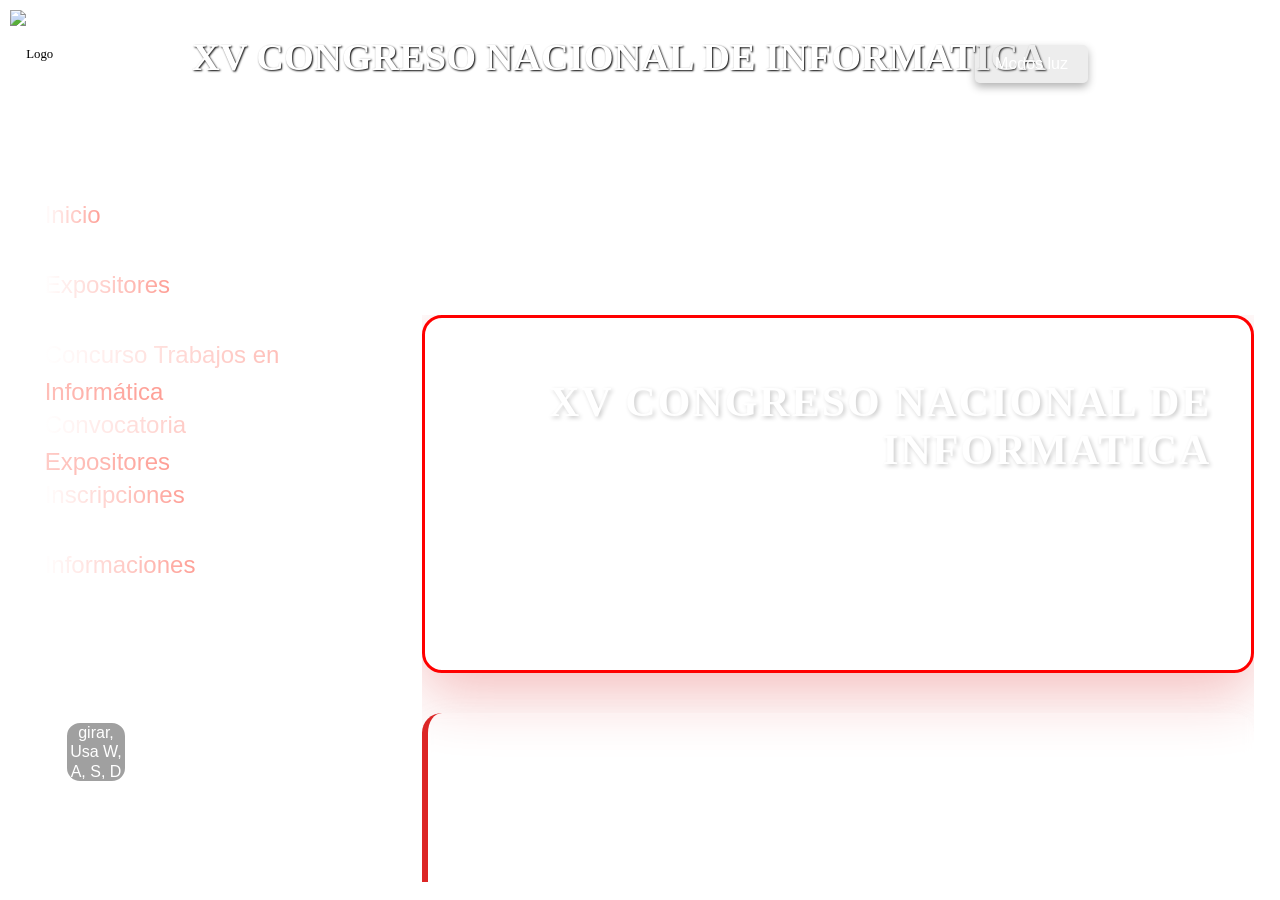
==== index.html @ ebcb47c6 "correcciones ortografia" ====
<!doctype html>
<html lang="es">
<head>
  <meta charset="UTF-8">
  <title>XV CONGRESO NACIONAL DE INFORMATICA</title>
  <link rel="stylesheet" media="all" href="style.css" />
  <link rel="stylesheet" href="https://cdnjs.cloudflare.com/ajax/libs/font-awesome/6.5.0/css/all.min.css">
  <meta name="viewport" content="width=device-width, initial-scale=1.0">
</head>

<body>
<header style="width: 100%;">
        <div class="flex-container">
          <div style="flex-grow: 1;">
                <img class="cruz" src="./public/img/logo informatica unsxx logotipo.png" alt="Logo">
          </div>
            <div style="flex-grow: 7;">
                <h1 class="titulo-1">XV CONGRESO NACIONAL DE INFORMATICA</h1>
                <h1 class="titulo-2">XV CONGRESO...</h1>
            </div>
            <div style="flex-grow: 1;">
                <div class="menu-principal">
                    <button class="btn-mas" id="abrir-modal-contacto">Mas ></button>

                    <div class="menu-desplegable" id="menuDesplegable">
                        <!-- Opción 1 -->
                        <div class="opcion">
                            <button class="btn-opcion" id="btnOpcion1">
                                XIII Congreso
                                <span class="chevron-small" id="chevron1">v</span>
                            </button>
                            <div class="submenu" id="submenu1">
                                <a id="abrir-expositoresXIII" href="./public/XIIIcongreso/expositores.html">Expositores</a>
                                <a id="abrir-galeriaXIII" href="./public/XIIIcongreso/galeria.html">Galería</a>
                                <a id="abrir-concursoXIII" href="./public/XIIIcongreso/concurso.html">concurso</a>
                                <a id="abrir-presentacion1" href="./public/XIIIcongreso/presentacion1.html">Presentación 2023</a>
                                <a id="abrir-convocatoria1" href="./public/XIIIcongreso/convocatoria1.html">Convocatoria 2023</a>
                                <a id="abrir-inscripciones1" href="./public/XIIIcongreso/inscripciones.html">Inscripciones 2023</a>
                                <a id="abrir-cronograma1" href="./public/XIIIcongreso/cronograma.html">Cronograma 2023</a>
                            </div>
                        </div>

                        <div class="separador"></div>

                        <!-- Opción 2 -->
                        <div class="opcion">
                            <button class="btn-opcion" id="btnOpcion2">
                                XIV Congreso
                                <span class="chevron-small" id="chevron2">v</span>
                            </button>
                            <div class="submenu" id="submenu2">
                                <a id="abrir-expositoresXIV" href="./public/XIVcongreso/expositores.html">Expositores 2024</a>
                                <a id="abrir-galeriaXIV" href="./public/XIVcongreso/galeria.html">Galería</a>  
                                <a id="abrir-concursoXIV" href="./public/XIVcongreso/concurso.html">concurso 2024</a>
                                <a id="abrir-presentacion2" href="./public/XIVcongreso/presentacion2.html">Información 2024</a>
                                <a id="abrir-convocatoria2" href="./public/XIVcongreso/convocatoria2.html">Convocatoria 2024</a>
                                <a id="abrir-inscripciones2" href="./public/XIVcongreso/inscripciones2.html">Inscripciones 2024</a>
                                <a id="abrir-cronograma2" href="./public/XIVcongreso/cronograma.html">Cronograma 2024</a>
                            </div>
                        </div>
                    </div>
                </div>
            </div>
        </div>

<div id="modal-paginas" class="modal">
  <div class="modal-contenido1">
    <span class="cerrar-modal">&times;</span>
    <iframe id="iframeVentana" src=""></iframe>
  </div>
</div>
<div class="contenidoinfo">
<div class="posicion1">
<h1>XV CONGRESO NACIONAL DE INFORMATICA </h1>
<h3>27 y 28 de noviembre de 2025</h3>
<h5>"Fortaleciendo la colaboración y el intercambio de conocimientos entre profesionales, docentes y estudiantes
  en el campo de la Informática"</h5>
</div>
<div class="infoCongreso">
  <h3>El Congreso Nacional de Informática es un evento académico anual  organizado por la Universidad Nacional "Siglo XX" de Bolivia, a través del Instituto de Investigación IIDAI de la carrera Ingeniería Informática y tiene por objetivo socializar los avances de la  Ciencia y Tecnología informática.<br><br>
El evento busca fortalecer la colaboración y el intercambio de conocimientos entre profesionales, docentes y estudiantes en el campo de la informática, proporcionando un espacio para presentar y discutir los avances tecnológicos, investigaciones , proyectos en informática y promover la formación y desarrollo de habilidades en informática.<br><br>
El congreso en su XIII versión, se llevara adelante el 27 y 28 de noviembre de 2025 en modalidad hibrida, virtual para expositores del exterior del país y presencial para expositores de Bolivia. Las actividades presenciales se llevarán adelante en ambientes de la Universidad Nacional "Siglo XX" en Llallagua - Potosí - Bolivia.<br><br>
Invitamos a todos los profesionales a participar en calidad de expositores,  presentando su ponencia, la temática es libre dentro del área de la Informática, pero se valorará que estén dentro de los ejes: temáticos Inteligencia Artificial, Seguridad Informática, XR, AR, VR, Interacción Humano Computador, Robótica y Ciencia de Datos.
  </h3>
</div>
<img src="public/img/poster inicio.jpg" style="width: 60%;" alt="">
<div class="ubi">
<h1>UBICACIÓN</h1>
<p class="parrafo">
Llallagua, Bolivia <br>

Campus Maria Barzola<br>

Carretera a Catavi<br>

Área de Tecnología<br>

Edificio Ingeniería Informática Bloque A <br>
  </p>
<div class="mapa-contenedor">
  <iframe src="https://www.google.com/maps/embed?pb=!1m18!1m12!1m3!1d3785.3774648100775!2d-66.57439218075649!3d-18.421163064440854!2m3!1f0!2f0!3f0!3m2!1i1024!2i768!4f13.1!3m3!1m2!1s0x93fce07f92535649%3A0x6266f35d3b55ed0b!2sCarrera%20Ing.%20Informatica%20UNSXX!5e0!3m2!1ses-419!2sbo!4v1763223714405!5m2!1ses-419!2sbo" width="600" height="450" style="border:0;" allowfullscreen="" loading="lazy" referrerpolicy="no-referrer-when-downgrade"></iframe>
</div>
</div>
</div>
<div id="workarea">
  <div class="position">
    <div class="svg-wrapper">
      <svg height="40" width="150">
        <rect id="shape" height="40" width="150" />
        <div id="text"><a id="abrir-inicio"><span class="spot"></span>Inicio</a></div>
      </svg>
    </div>
    <div class="svg-wrapper">
      <svg height="40" width="150">
        <rect id="shape" height="40" width="150" />
        <div id="text"><a id="abrir-expositores"><span class="spot"></span>Expositores</a></div>
      </svg>
    </div>
    <div class="svg-wrapper">
      <svg height="40" width="150">
        <rect id="shape" height="40" width="150" />
        <div id="text"><a id="abrir-modelo3d"><span class="spot"></span>Concurso Trabajos en Informática</a></div>
      </svg>
    </div>
    <div class="svg-wrapper">
      <svg height="40" width="150">
        <rect id="shape" height="40" width="150" />
        <div id="text"><a id="abrir-convocatoria"><span class="spot"></span>Convocatoria Expositores</a></div>
      </svg>
    </div>
    <div class="svg-wrapper">
      <svg height="40" width="150">
        <rect id="shape" height="40" width="150" />
        <div id="text"><a id="abrir-galeria"><span class="spot"></span>Inscripciones</a></div>
      </svg>
    </div>
    
    <div class="svg-wrapper">
      <svg height="40" width="150">
        <rect id="shape" height="40" width="150" />
        <div id="text"><a id="abrir-informacion"><span class="spot"></span>Informaciones</a></div>
      </svg>
    </div>
    </div>
</div>

<button class="menu-toggle" id="openMenuBtn">
  <svg xmlns="http://www.w3.org/2000/svg" fill="none" viewBox="0 0 24 24" stroke-width="2.5" stroke="#000" class="w-6 h-6">
    <path stroke-linecap="round" stroke-linejoin="round" d="M3.75 6.75h16.5M3.75 12h16.5m-16.5 5.25h16.5" />
  </svg>
</button>

<div id="overlay">
  <p>Haz clic para girar,<br>Usa W, A, S, D para moverte</p>
</div>
<button type="button" class="boton-luz">Modos luz</button>
<footer style="color: white; text-align: left; padding: 10px; position: absolute; z-index: 200; top: 95%;">desarrollador: Freds Cazorla Juyari</footer>
<script type="module" src="scriptinterior.js"></script>
</body>
</html>
---- style.css ----
* {
  margin: 0;
  padding: 0;
  box-sizing: border-box; 
}

html,
body {
  width: 100%;
  height: 100%;
  overflow: auto; 
  position: relative;
  display: flex;
  background-repeat: no-repeat;
  background-size: cover; 
}

body::-webkit-scrollbar {
  display: none;
}

/* ========== NAVEGACIÓN ========== */
.position a {
  text-decoration: none;
  text-align: center;
  font-size: clamp(1rem, 3vw, 1.5rem);
  top: 2%;
  font-family: Impact, Haettenschweiler, 'Arial Narrow Bold', sans-serif;
  background-size: 200%;
  color: #fefefe;
}

.flex-container {
  position: absolute;
  display: flex;
  align-items: stretch;
  width: 100%;
}

.flex-container h1 {
  color: rgb(255, 255, 255);
  font-size: 3vw;
  text-shadow: #000 1px 1px 2px;
}

.flex-container > div {
  margin: 0.8vw; 
  line-height: 7vw;
  font-size: 1vw; 
  z-index: 2;
}

.flex-container > div:last-child {
  flex-grow: 5;
  text-align: center;
}

.cruz {
  position: absolute;
  width: 10%;
  z-index: 10;
}

h3 {
  color: white;
}
/* ========== BOTÓN MENÚ TOGGLE ========== */
.menu-toggle {
  display: none;
  position: fixed;
  top: 20px;
  left: 20px;
  z-index: 1001;
  background: rgba(0, 0, 0, 0.7);
  border: none;
  border-radius: 8px;
  padding: 10px;
  cursor: pointer;
  transition: background 0.3s ease;
}

.menu-toggle:hover {
  background: rgba(0, 0, 0, 0.9);
}

.menu-toggle svg {
  width: 24px;
  height: 24px;
  stroke: white;
}

/* ========== MENÚ PRINCIPAL ========== */
.menu-principal {
  position: relative;
  display: inline-block;
  top: 3%;
  right: 0%;
  justify-content: end;
}

.btn-mas {
  color: white;
  text-decoration: none;
  font-size: 18px;
  cursor: pointer;
  border: none;
  padding: 8px 5px;
  transition: color 0.3s ease;
  background-color: transparent;
}

.btn-mas:hover {
  color: #fb5252;
}

.menu-desplegable {
  display: none;
  position: absolute;
  top: 0%;
  right: 0;
  background: rgba(38, 16, 16, 0.416);
  border: 1px solid #ff0000;
  border-radius: 6px;
  margin-top: 8px;
  box-shadow: 0 5px 15px rgba(0, 0, 0, 0.2);
  z-index: 100;
  min-width: 100px;
}

.menu-desplegable.active {
  display: block;
}

.opcion {
  position: relative;
}

.btn-opcion {
  width: 100%;
  padding: 12px 16px;
  border: none;
  cursor: pointer;
  font-size: 15px;
  text-align: left;
  display: flex;
  align-items: center;
  justify-content: space-between;
  transition: background-color 0.2s ease;
}

.btn-opcion:hover {
  background-color: #f50e0e77;
}

.btn-opcion:first-child {
  border-radius: 6px 6px 0 0;
}

.separador {
  height: 1px;
  background-color: #eee;
}

.chevron-small {
  font-size: 12px;
  display: inline-block;
  transition: transform 0.3s ease;
}

.chevron-small.active {
  transform: rotate(180deg);
}

/* ========== SUBMENÚ ========== */
.submenu {
  display: none;
  position: absolute;
  left: -130%;
  top: 0;
  background: rgba(253, 253, 253, 0.95);
  border: 1px solid #ff0000;
  border-radius: 6px;
  margin-left: 8px;
  box-shadow: 0 5px 15px rgba(0, 0, 0, 0.3);
  z-index: 9999 !important;
  width: max-content;
  padding: 0;
}

.submenu.active {
  display: block !important;
}

.submenu a {
  font-size: 11px !important;
  text-align: left !important;
  text-decoration: none;
  color: #333 !important;
  padding: 4px 8px !important;
  display: block !important;
  white-space: nowrap;
  font-family: Arial, sans-serif !important;
  background: none !important;
  line-height: 1.2 !important;
  height: auto !important;
  margin: 0 !important;
  border: none !important;
  box-shadow: none !important;
  transition: background-color 0.2s ease;
}

.submenu a:hover {
  background-color: #ea2727ab !important;
  color: white !important;
  padding: 4px 8px !important;
}

.submenu a:first-child {
  border-radius: 6px 6px 0 0;
}

.submenu a:last-child {
  border-radius: 0 0 6px 6px;
}

/* ========== CONTENIDO PRINCIPAL ========== */
.contenidoinfo {
  position: absolute; 
  width: 65%;
  height: 63%;
  top: 35%;
  left: 33%;
  z-index: 1;
  font-family: 'Times New Roman', Times, serif;
  color: white;
  overflow-y: auto; 
  scrollbar-color: transparent transparent;
  display: flex;
  flex-direction: column;
  align-items: end;
  box-sizing: border-box;
}

.posicion1 {
  background: rgba(255, 255, 255, 0.08);
  backdrop-filter: blur(5px);
  text-align: end;
  color: white;
  padding: 60px 40px;
  border-radius: 20px;
  margin-bottom: 40px;
  box-shadow: 0 20px 60px rgba(220, 38, 38, 0.3);
  border-style: solid;
  border-color: rgb(255, 0, 0);
}

.posicion1 h1 {
  font-size: 42px;
  font-weight: 800;
  margin-bottom: 20px;
  text-transform: uppercase;
  letter-spacing: 2px;
  text-shadow: 2px 2px 4px rgba(0, 0, 0, 0.2);
}

.posicion1 h3 {
  font-size: 28px;
  font-weight: 600;
  margin-bottom: 20px;
  opacity: 0.95;
}

.posicion1 h5 {
  font-size: 20px;
  font-weight: 400;
  line-height: 1.6;
  max-width: 900px;
  margin: 0 auto;
  opacity: 0.9;
  font-style: italic;
}

.infoCongreso {
  background: rgba(246, 245, 245, 0.069);
  backdrop-filter: blur(5px);
  padding: 50px;
  border-radius: 20px;
  margin-bottom: 40px;
  box-shadow: 0 10px 30px rgba(215, 208, 208, 0.1);
  border-left: 6px solid #dc2626;
}

.infoCongreso h3 {
  font-size: 18px;
  font-weight: 400;
  line-height: 1.8;
  color: #ffffff;
  text-align: justify;
}

.contenidoinfo > img {
  display: block;
  margin: 40px auto;
  width: 60%;
  max-width: 800px;
  border-radius: 15px;
  box-shadow: 0 15px 40px rgba(0, 0, 0, 0.2);
  transition: transform 0.3s ease, box-shadow 0.3s ease;
}

.contenidoinfo > img:hover {
  transform: scale(1.02);
  box-shadow: 0 20px 50px rgba(220, 38, 38, 0.3);
}

.ubi {
  padding: 50px 40px;
  border-radius: 20px;
  margin-top: 40px;
  width: 100%;
}

.ubi h1 {
  color: white;
  font-size: 36px;
  font-weight: 700;
  text-align: center;
  margin-bottom: 30px;
  text-transform: uppercase;
  letter-spacing: 3px;
}

.parrafo {
  background: rgba(97, 34, 34, 0.39);
  color: #ffffff;
  padding: 30px;
  border-radius: 10px;
  font-size: 18px;
  line-height: 1.8;
  margin-bottom: 30px;
  box-shadow: 0 10px 20px rgba(0, 0, 0, 0.1);
}

.parrafo br {
  margin-bottom: 8px;
}

.mapa-contenedor {
  border-radius: 15px;
  overflow: hidden;
  box-shadow: 0 15px 40px rgba(0, 0, 0, 0.3);
  margin-top: 20px;
}

.mapa-contenedor iframe {
  width: 100%;
  height: 450px;
  border: none;
  display: block;
  transform: translateX(-0.05%);
}

/* ========== ELEMENTOS ADICIONALES ========== */
.caja-titulo {
  position: absolute;
  width: 100%;
  text-align: center;
  top: 5%;
  z-index: 10;
  background-color: #000;
}
.titulo-1 {
  position: absolute;
  z-index: 10;
  text-align: center;
  top: 12%;
  left: 15%;
  font-family: Cambria, Cochin, Georgia, Times, 'Times New Roman', serif;
  background-size: 200%;
  color: white;
  animation: text-animation 4s infinite;
  text-shadow: #000 1px 1px 2px;
}
.titulo-2 {
  position: absolute;
  z-index: 10;
  text-align: center;
  top: -200px;
  left: 20%;
  font-family: Cambria, Cochin, Georgia, Times, 'Times New Roman', serif;
  background-size: 200%;
  color: white;
  animation: text-animation 4s infinite;
  text-shadow: #000 1px 1px 2px;
}
h2 {
  position: absolute;
  left: 3%;
  transform: translateY(75vh);
  z-index: 1;
  text-align: center;
  top: 2%;
  font-family: Cambria, Cochin, Georgia, Times, 'Times New Roman', serif;
  background-size: 200%;
  color: white;
  animation: text-animation 4s infinite;
  text-shadow: #000 1px 1px 2px;
}

.boton-luz {
  position: absolute;
  top: 5%;
  right: 15%;
  z-index: 10;
  padding: 10px 20px;
  font-size: 1rem;
  background-color: rgba(179, 178, 178, 0.238);
  color: white;
  border: none;
  border-radius: 5px;
  cursor: pointer;
  box-shadow: 0 4px 8px rgba(0,0,0,0.3);
}
.boton-luz:hover {
  background-color: rgba(232, 33, 33, 0.783);
}
.posicion-final-h1 {
    display: none !important;
    visibility: hidden !important;
}

.posicion-final-h2 {
    display: none !important;
    visibility: hidden !important;
}

.contenidoinfo.posicion-final-h1,
.posicion1.posicion-final-h2 {
    opacity: 0 !important;
    pointer-events: none !important;
}

@keyframes text-animation {
  0% { background-position: 0%; }
  100% { background-position: 200%; }
}

canvas {
  width: 80%;
  height: 80%;
  display: block; 
  position: absolute; 
  top: 0;
  left: 0;
  z-index: 0; 
}

#viewer {
  width: 50vw;  
  height: 100vh; 
  float: left;  
}

#workarea {
  position: absolute;
  width: 20%; 
  height: 50%;
  top: 15%;
  left: 0.5%;
  z-index: 100; 
  background-color: transparent;
  font-family: Verdana, Geneva, Tahoma, sans-serif;
  display: flex;
  flex-direction: column;
  justify-content: center; 
  align-items: flex-start;
  padding-left: 2%; 
  transition: transform 0.3s ease, opacity 0.3s ease;
}

.svg-wrapper {
  width: 110%;
  height: 60px;
  margin-bottom: 10px;
}

#shape {
  fill: none;
  stroke: none;
}

#text {
  transform: translate(5%);
  font-size: clamp(2rem, 3vw, 2rem);

}

#text a {
  text-decoration: none;
  text-align: center;
  top: 2%;
  font-family: Impact, Haettenschweiler, 'Arial Narrow Bold', sans-serif;
  background: linear-gradient(90deg, rgb(255, 255, 255), #fe9e95, rgb(255, 76, 76));
  background-size: 200%;
  background-clip: text;
  color: transparent;
  animation: text-animation 4s infinite; 
}

#overlay {
  position: absolute;
  top: 80%;
  left: 5vw;
  width: 5vw;
  height: 5vw;
  display: flex;
  background-color: rgba(98, 98, 98, 0.6);
  border-style: solid;
  border-color: white;
  justify-content: center;
  align-items: center;
  color: white;
  font-family: Impact, Haettenschweiler, 'Arial Narrow Bold', sans-serif;
  font-size: clamp(0, 3vw, 1.2em);
  text-align: center;
  cursor: pointer;
  z-index: 110;
  border-radius: 1rem;
  padding: 10px;
  box-sizing: border-box;
  word-wrap: break-word;
  line-height: 1.2;
  overflow: hidden;
}

.controles-moviles {
  position: fixed;
  bottom: 15%;
  left: 50%;
  transform: translateX(-50%);
  display: flex;
  flex-direction: column;
  align-items: center;
  gap: 10px;
  z-index: 1000;
}

.controles-moviles div {
  display: flex;
  gap: 20px;
}

.controles-moviles button {
  width: 60px;
  height: 60px;
  border-radius: 50%;
  border: none;
  background: #ff9700;
  color: white;
  font-size: 2rem;
  font-weight: bold;
  box-shadow: 0 4px 8px rgba(0,0,0,0.5);
}

/* ========== MODAL ========== */
.modal {
  display: none; 
  position: fixed;
  z-index: 5; 
  left: 20%;
  top: 5%;
  width: 80vw;
  height: 75vh;
}

.modal.active {
  display: block;
}

.modal-contenido {
  background-color: #fefefe;
  margin: 8% auto; 
  padding: 20px;
  border-radius: 10px;
  width: 100vw;
  height: 25vw;
  max-width: 700px;
  position: relative;
  top: 0vw;
  left: 25vw;
  z-index: 99;
}

.modal-contenido1 {
  margin: 8% auto; 
  padding: 20px;
  border-radius: 10px;
  width: 100%;
  height: 100%;
  position: relative;
  top: 0vw;
  left: 0vw;
  z-index: 99;
}

.modal-contenido h3 {
  font-size: 2rem;
}

.modal-contenido h5 {
  font-size: 1.5rem;
}

.cerrar-modal {
  color: #aaa;
  float: right;
  font-size: 28px;
  font-weight: bold;
  cursor: pointer;
  transition: color 0.3s ease;
  position: absolute;
  top: 15px;
  right: 20px;
}

.cerrar-modal:hover,
.cerrar-modal:focus {
  color: black;
  text-decoration: none;
}

.modal-contenido img {
  max-width: 29%;
  height: auto;
  margin-left: 25px;
  margin-right: 65px;
  border-radius: 8px;
  float: left;
}

#modal-contacto {
  display: none; 
  position: fixed;
  z-index: 15;
  left: 0;
  top: 0;
  width: 100%;
  height: 100%;
}

/* ========== IFRAME ========== */
iframe {
  width: 100%;
  height: 100%;
  border: none;
}

/* ========== MEDIA QUERIES ========== */
@media (max-width: 768px) {
  .contenidoinfo {
    width: 100%;
    padding: 20px 15px;
    top: 50%;
    left: 0%;
  }
  
  .posicion1 {
    padding: 40px 20px;
  }

  .posicion1 h1 {
    font-size: 28px;
  }

  .posicion1 h3 {
    font-size: 22px;
  }

  .posicion1 h5 {
    font-size: 16px;
  }

  .infoCongreso {
    padding: 30px 20px;
  }

  .infoCongreso h3 {
    font-size: 16px;
  }
  .contenidoinfo > img {
    width: 90%;
  }

  .ubi {
    padding: 30px 20px;
  }

  .ubi h1 {
    font-size: 28px;
  }

  .parrafo {
    padding: 20px;
    font-size: 16px;
  }

  .mapa-contenedor iframe {
    height: 300px;
  }
  .modal{
    width: 100vw;
    height: 60vh;
    top: -50%;
    left: 0%;
  }
  iframe {
    width: 100% !important;
    height: 100% !important;
  }
  #overlay {
    left: -100%; 
  }
  }
  /* ========== BOTÓN MENÚ TOGGLE ========== */
.menu-toggle {
  display: none;
  position: fixed;
  top: 15%;
  left: 5%;
  z-index: 1001;
  background: rgba(22, 102, 250, 0.7);
  border: none;
  border-radius: 8px;
  padding: px;
  cursor: pointer;
  transition: background 0.3s ease;
}

.menu-toggle:hover {
  background: rgba(235, 23, 23, 0.9);
}

.menu-toggle svg {
  width: 24px;
  height: 24px;
  stroke: white;
}

/* ========== PANTALLAS PEQUEÑAS ========== */
@media (max-width: 1024px) {
  #overlay {
    left: -100%; 
  }
  .menu-toggle {
    display: block;
  }
  .contenidoinfo {
    width: 100%;
    height: 50%;
    padding: 20px 15px;
    top: 50%;
    left: 1.5%;
  }
  #workarea {
    position: fixed;
    width: 20%;
    height: 100%;
    top: 0;
    left: -200px;
    z-index: 9;
    transition: transform 0.3s ease;
    background: rgba(255, 255, 255, 0.08);
  backdrop-filter: blur(5px);
  box-shadow: #df6b6b 2px 2px 5px;
  }

  #workarea.workarea-open {
    transform: translateX(200px);
  }

  .svg-wrapper {
    width: 110%;
    height: 10%;
    margin-bottom: 10px;
  }

  #text a {
    font-size: 20px;
  }
  .modal{
    width: 100vw;
    height: 80vh;
    top: 10%;
    left: 0%;
  }
  iframe {
    width: 100% !important;
    height: 100% !important;
  }
  .boton-luz{
    top: 17%;
  right: 3%;
  }
  .titulo-1 {
    top: -200px;
  }
  .titulo-2 {
    top: 12%;
  }
}

@media (max-width: 768px) {
  .menu-toggle {
    display: block;
    top: 15%;
    left: 5%;
  }

  #workarea {
    width: 30%;
    left: -400px;
    padding: 80px 20px 20px 20px;
  }

  #workarea.workarea-open {
    transform: translateX(400px);
  }

  .svg-wrapper {
    margin-bottom: 1px;
  }

  #text a {
    font-size: 17px;
  }
  .boton-luz{
    top: 17%;
  right: 3%;
  }
  .titulo-1 {
    top: -200px;
  }
  .titulo-2 {
    top: 12%;
  }
}

/* ========== CONTROLES DE VIDEO ========== */
#video-controls-container {
  position: fixed;
  bottom: 20px;
  left: 50%;
  transform: translateX(-50%);
  z-index: 100;
  transition: opacity 0.3s ease, transform 0.3s ease;
}

#video-controls-container.video-controls-hidden {
  opacity: 0;
  pointer-events: none;
  transform: translateX(-50%) translateY(20px);
}

#video-controls-container.video-controls-visible {
  opacity: 1;
  pointer-events: auto;
  transform: translateX(-50%) translateY(0);
  animation: slideUp 0.3s ease-out;
}

.video-controls-panel {
  background: rgba(0, 0, 0, 0.85);
  backdrop-filter: blur(10px);
  border: 2px solid rgba(255, 255, 255, 0.2);
  border-radius: 15px;
  padding: 15px 20px;
  box-shadow: 0 8px 32px rgba(0, 0, 0, 0.3);
  max-width: 600px;
  min-width: 400px;
}

.video-info {
  color: #fff;
  font-size: 12px;
  margin-bottom: 8px;
  text-align: center;
  font-family: 'Courier New', monospace;
  letter-spacing: 1px;
}

#video-tiempo, #video-duracion-total {
  font-weight: bold;
  color: #00d4ff;
}

.video-barra-progreso {
  margin-bottom: 12px;
  cursor: pointer;
}

.progress-bar {
  width: 100%;
  height: 6px;
  background: rgba(255, 255, 255, 0.2);
  border-radius: 3px;
  overflow: hidden;
  transition: height 0.2s ease;
}

.progress-bar:hover {
  height: 8px;
}

.progress-fill {
  height: 100%;
  background: linear-gradient(90deg, #00d4ff, #0099ff);
  border-radius: 3px;
  width: 0%;
  transition: width 0.1s linear;
  box-shadow: 0 0 10px rgba(0, 212, 255, 0.5);
}

.video-botones {
  display: flex;
  align-items: center;
  gap: 10px;
  margin-bottom: 12px;
  flex-wrap: wrap;
  justify-content: center;
}

.btn-video {
  background: rgba(255, 255, 255, 0.15);
  border: 1px solid rgba(255, 255, 255, 0.3);
  color: #fff;
  border-radius: 8px;
  padding: 8px 12px;
  cursor: pointer;
  font-size: 18px;
  transition: all 0.3s ease;
  display: flex;
  align-items: center;
  justify-content: center;
  min-width: 40px;
  min-height: 40px;
}

.btn-video:hover {
  background: rgba(0, 212, 255, 0.3);
  border-color: rgba(0, 212, 255, 0.6);
  transform: scale(1.1);
  box-shadow: 0 0 15px rgba(0, 212, 255, 0.4);
}

.btn-video:active {
  transform: scale(0.95);
}

.separador-controles {
  width: 1px;
  height: 30px;
  background: rgba(255, 255, 255, 0.2);
  margin: 0 5px;
}

.slider-volumen {
  width: 100px;
  height: 5px;
  border-radius: 3px;
  background: rgba(255, 255, 255, 0.2);
  outline: none;
  -webkit-appearance: none;
  appearance: none;
  cursor: pointer;
}

.slider-volumen::-webkit-slider-thumb {
  -webkit-appearance: none;
  appearance: none;
  width: 14px;
  height: 14px;
  border-radius: 50%;
  background: #00d4ff;
  cursor: pointer;
  box-shadow: 0 0 8px rgba(0, 212, 255, 0.6);
  transition: all 0.2s ease;
}

.slider-volumen::-webkit-slider-thumb:hover {
  width: 18px;
  height: 18px;
  box-shadow: 0 0 12px rgba(0, 212, 255, 0.8);
}

.slider-volumen::-moz-range-thumb {
  width: 14px;
  height: 14px;
  border-radius: 50%;
  background: #00d4ff;
  cursor: pointer;
  border: none;
  box-shadow: 0 0 8px rgba(0, 212, 255, 0.6);
  transition: all 0.2s ease;
}

.slider-volumen::-moz-range-thumb:hover {
  width: 18px;
  height: 18px;
  box-shadow: 0 0 12px rgba(0, 212, 255, 0.8);
}

.slider-volumen::-moz-range-track {
  background: transparent;
  border: none;
}

.video-velocidad {
  display: flex;
  align-items: center;
  justify-content: center;
  gap: 10px;
  color: #fff;
  font-size: 13px;
}

.select-velocidad {
  background: rgba(255, 255, 255, 0.15);
  border: 1px solid rgba(255, 255, 255, 0.3);
  color: #00d4ff;
  border-radius: 6px;
  padding: 6px 10px;
  cursor: pointer;
  font-weight: bold;
  transition: all 0.3s ease;
}

.select-velocidad:hover {
  background: rgba(0, 212, 255, 0.2);
  border-color: rgba(0, 212, 255, 0.6);
}

.select-velocidad option {
  background: #222;
  color: #00d4ff;
}

@media (max-width: 600px) {
  .video-controls-panel {
    min-width: 95vw;
    padding: 12px 15px;
  }
  
  .btn-video {
    padding: 6px 10px;
    font-size: 16px;
    min-width: 36px;
    min-height: 36px;
  }
  
  .separador-controles {
    height: 24px;
  }
  
  .slider-volumen {
    width: 70px;
  }
  
  .video-botones {
    gap: 6px;
  }
}

@keyframes slideUp {
  from {
    opacity: 0;
    transform: translateX(-50%) translateY(20px);
  }
  to {
    opacity: 1;
    transform: translateX(-50%) translateY(0);
  }
}
footer{
  font-size: 0.7 rem;
}
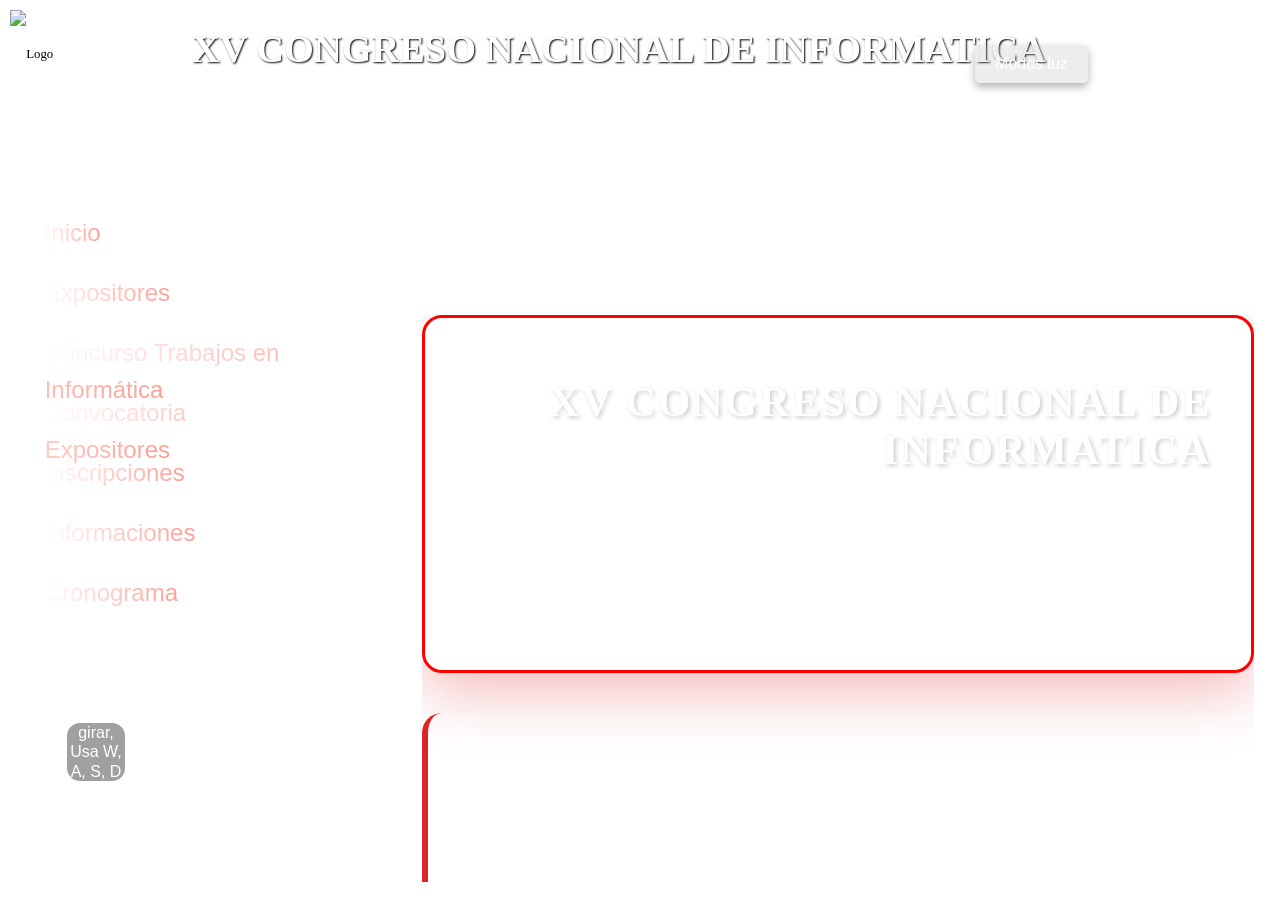
==== commit de92936a: "cronograma" ====
--- a/index.html
+++ b/index.html
@@ -83,7 +83,7 @@
 Invitamos a todos los profesionales a participar en calidad de expositores,  presentando su ponencia, la temática es libre dentro del área de la Informática, pero se valorará que estén dentro de los ejes: temáticos Inteligencia Artificial, Seguridad Informática, XR, AR, VR, Interacción Humano Computador, Robótica y Ciencia de Datos.
   </h3>
 </div>
-<img src="public/img/poster inicio.jpg" style="width: 60%;" alt="">
+<img src="public/img/afiche.jpg" style="width: 60%;" alt="">
 <div class="ubi">
 <h1>UBICACIÓN</h1>
 <p class="parrafo">
@@ -134,11 +134,16 @@
         <div id="text"><a id="abrir-galeria"><span class="spot"></span>Inscripciones</a></div>
       </svg>
     </div>
-    
     <div class="svg-wrapper">
       <svg height="40" width="150">
         <rect id="shape" height="40" width="150" />
         <div id="text"><a id="abrir-informacion"><span class="spot"></span>Informaciones</a></div>
+      </svg>
+    </div>
+    <div class="svg-wrapper">
+      <svg height="40" width="150">
+        <rect id="shape" height="40" width="150" />
+        <div id="text"><a id="abrir-cronograma"><span class="spot"></span>Cronograma</a></div>
       </svg>
     </div>
     </div>
--- a/style.css
+++ b/style.css
@@ -35,6 +35,7 @@
   display: flex;
   align-items: stretch;
   width: 100%;
+  height: 5%;
 }
 
 .flex-container h1 {
@@ -57,7 +58,7 @@
 
 .cruz {
   position: absolute;
-  width: 10%;
+  width: 9%;
   z-index: 10;
 }
 
@@ -373,6 +374,7 @@
   position: absolute;
   z-index: 10;
   text-align: center;
+  font-size: clamp(1.5rem, 4vw,2vw);
   top: 12%;
   left: 15%;
   font-family: Cambria, Cochin, Georgia, Times, 'Times New Roman', serif;
@@ -465,7 +467,7 @@
   position: absolute;
   width: 20%; 
   height: 50%;
-  top: 15%;
+  top: 17%;
   left: 0.5%;
   z-index: 100; 
   background-color: transparent;
@@ -481,7 +483,6 @@
 .svg-wrapper {
   width: 110%;
   height: 60px;
-  margin-bottom: 10px;
 }
 
 #shape {
@@ -568,7 +569,7 @@
   position: fixed;
   z-index: 5; 
   left: 20%;
-  top: 5%;
+  top: 10%;
   width: 80vw;
   height: 75vh;
 }
@@ -598,7 +599,7 @@
   width: 100%;
   height: 100%;
   position: relative;
-  top: 0vw;
+  top: 5vw;
   left: 0vw;
   z-index: 99;
 }
@@ -710,7 +711,7 @@
   .modal{
     width: 100vw;
     height: 60vh;
-    top: -50%;
+    top: 50%;
     left: 0%;
   }
   iframe {
@@ -727,7 +728,7 @@
   position: fixed;
   top: 15%;
   left: 5%;
-  z-index: 1001;
+  z-index: 1;
   background: rgba(22, 102, 250, 0.7);
   border: none;
   border-radius: 8px;
@@ -763,10 +764,10 @@
   }
   #workarea {
     position: fixed;
-    width: 20%;
+    width: 30%;
     height: 100%;
     top: 0;
-    left: -200px;
+    left: -450px;
     z-index: 9;
     transition: transform 0.3s ease;
     background: rgba(255, 255, 255, 0.08);
@@ -775,13 +776,12 @@
   }
 
   #workarea.workarea-open {
-    transform: translateX(200px);
+    transform: translateX(450px);
   }
 
   .svg-wrapper {
-    width: 110%;
+    width: 100%;
     height: 10%;
-    margin-bottom: 10px;
   }
 
   #text a {
@@ -812,12 +812,12 @@
 @media (max-width: 768px) {
   .menu-toggle {
     display: block;
-    top: 15%;
+    top: 12%;
     left: 5%;
   }
 
   #workarea {
-    width: 30%;
+    width: 50%;
     left: -400px;
     padding: 80px 20px 20px 20px;
   }
@@ -834,8 +834,9 @@
     font-size: 17px;
   }
   .boton-luz{
-    top: 17%;
+    top: 13%;
   right: 3%;
+  z-index: 1;
   }
   .titulo-1 {
     top: -200px;
